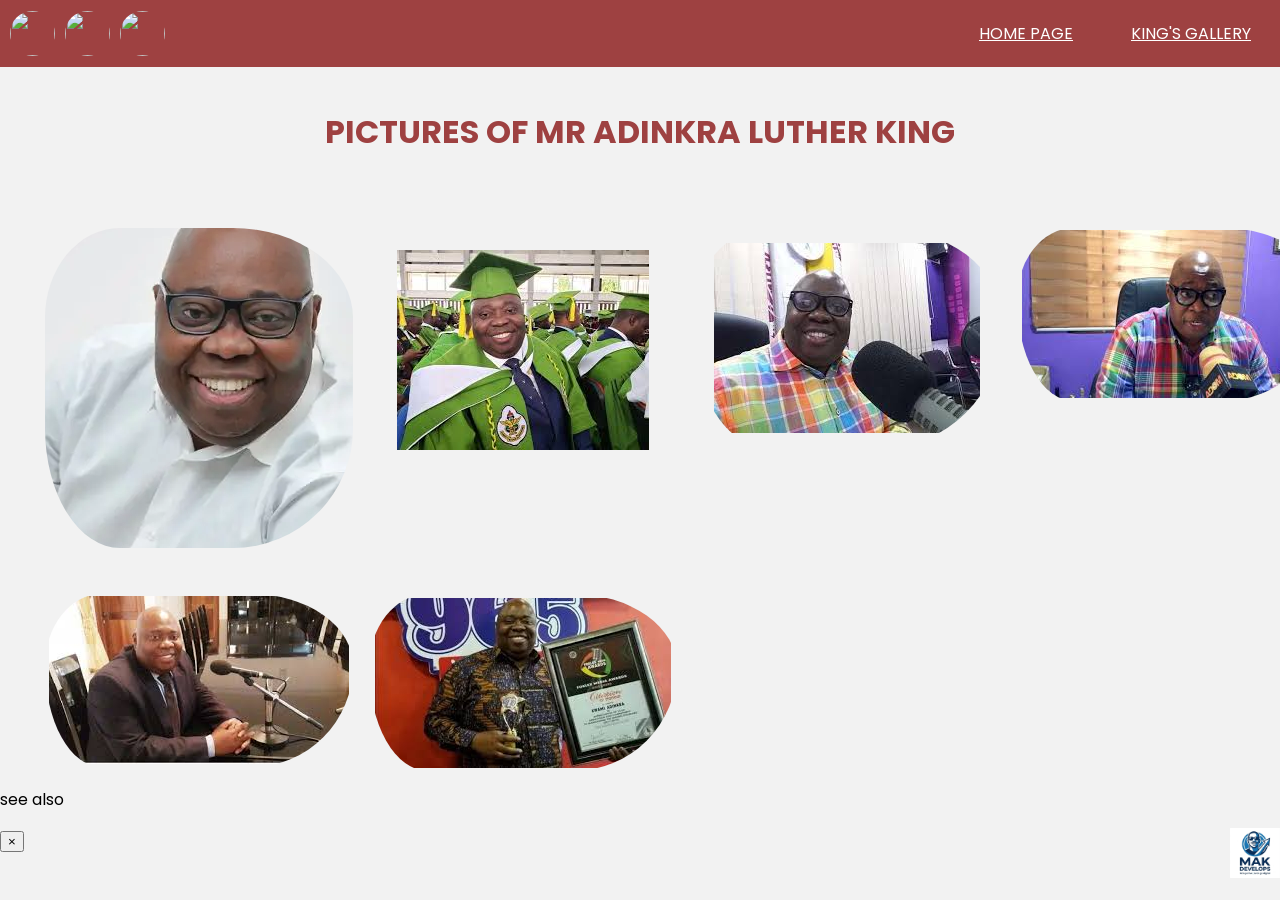
==== GALLERY.html @ 4cc6139a "My First Website commit" ====
<!DOCTYPE html>
<html lang="en">
    <head>
        <meta charset="UTF-8">
<link rel="preconnect" href="https://fonts.googleapis.com">
<link rel="preconnect" href="https://fonts.gstatic.com" crossorigin>
<link href="https://fonts.googleapis.com/css2?family=Poppins:wght@300;400;600;700&display=swap" rel="stylesheet">
        <meta name="viewport" content="width=device-width, initial-scale=1.0" />
        <title>GALLERY</title>
        <link rel="stylesheet" href="CSS GALLERY/gallerystyle.css">
    </head>
    <body>
        <header>
            <nav class="nav-bar">
            <div class="symbols">
             <img src="p/ad.png" class="symbol1">
             <img src="p/adinkra symbol.png" class="symbol2">
             <img src="p/pic.png" class="symbol3">
            </div>
             <div class="navlinks">
            <a href="index.html">HOME PAGE</a>
            <a href="GALLERY.html">KING'S GALLERY</a>
             </div>
            </nav>
        </header>

        <!--this is for the main part where pictures will be shown-->
        <main class="Gallery">
            <div><h1 class="header">PICTURES OF MR ADINKRA LUTHER KING</h1></div>
            <section class="container">
            <div class="item">
                <img src="P/greenhome.png" class="picright" alt="MLK 2" tabindex="0">
            </div>
            <div class="item">
                <img src="P/a.png" class="apic" alt="MLK 2" tabindex="0">
            </div>
            <div class="item">
                <img src="P/b.png" class="picright" alt="MLK 2" tabindex="0">
            </div>
            <div class="item">
                <img src="P/c.png" class="picright" alt="MLK 2" tabindex="0">
            </div>
             <div class="item">
                <img src="P/e.png" class="picright" alt="MLK 2" tabindex="0">
            </div>
            <div class="item">
                <img src="P/d.png" class="picright" alt="MLK 2" tabindex="0">
            </div>
            </section>
        </main>
        <footer>
            <p>see also</p>
            <div>
                <img src="P/logo.png" class="makphoto" alt="logo">
            </div>
        </footer>

        <!-- Lightbox modal -->
        <div id="lightbox" class="lightbox" aria-hidden="true">
            <button class="lightbox-close" aria-label="Close">×</button>
            <img class="lightbox-img" alt="">
        </div>

        <script>
        // Lightbox functionality: open image on click or Enter key
        (function(){
          const imgs = document.querySelectorAll('.container img');
          const lb = document.getElementById('lightbox');
          const lbImg = lb.querySelector('.lightbox-img');
          const closeBtn = lb.querySelector('.lightbox-close');

          function openLightbox(src, alt){
            lbImg.src = src;
            lbImg.alt = alt || '';
            lb.setAttribute('aria-hidden','false');
            document.body.style.overflow = 'hidden';
            closeBtn.focus();
          }
          function closeLightbox(){
            lb.setAttribute('aria-hidden','true');
            document.body.style.overflow = '';
            lbImg.src = '';
          }

          imgs.forEach(img=>{
            img.style.cursor = 'pointer';
            img.addEventListener('click', ()=> openLightbox(img.src, img.alt));
            img.addEventListener('keydown', e=>{ if(e.key === 'Enter') openLightbox(img.src, img.alt); });
          });

          closeBtn.addEventListener('click', closeLightbox);
          lb.addEventListener('click', e=>{ if(e.target === lb) closeLightbox(); });
          document.addEventListener('keydown', e=>{ if(e.key === 'Escape') closeLightbox(); });
        })();
        </script>
    </body>
</html>
---- CSS GALLERY/gallerystyle.css ----
body{
    height: 100vh;
    margin: 0;
    font-family: sans-serif;
    background-color: #f2f2f2;
  font-family: 'Poppins', system-ui, -apple-system, "Segoe UI", Roboto, Arial, sans-serif;
}

img {
    transition: transform 0.3s ease, border-radius 0.9s ease;
}

img:hover {
    transform: scale(1.1);
}

.nav-bar{
    display: flex;
    align-items: center;
    justify-content: space-between;
    background-color: #9e4141;
    overflow: hidden;
    padding: 10px;

}
.symbols{
    display: flex;
    gap: 10px;
    align-items: center;
}
.symbols img{
    width: 45px;
    height: 45px;
    border-radius: 50%;
    object-fit: cover;
}
.header{
    background-color: #333;
    color: white;
    text-align: center;
    padding: 20px;
}
.navlinks{
    display: flex;
    gap: 20px;
    padding: 0;
    justify-content: center;
}
.navlinks a{
    color: white;
    font-family: 'Poppins', system-ui, -apple-system, "Segoe UI", Roboto, Arial, sans-serif;
    padding: 10px 18px;
    border-radius: 12px;
    background-color: transparent;
    border: 1px solid transparent;
    display: inline-block;
    transition: background-color 0.2s ease, color 0.2s ease, border-color 0.2s ease;
}
.navlinks a:hover{
    background-color: #5b2020c0;
    color: rgb(218, 234, 244);
    border-color: rgba(0,0,0,0.1);
    box-sizing: border-box;
    box-shadow: 0 1px;
}

.makphoto{
    float: right;
    display: inline-block;
    width: 50px;
    height: 50px;
    object-fit: cover;
}
.header{
    font-style: bold;
    color: #9e4141;
    background-color: transparent;
}
.header:hover{
    transform: scale(1.1);
     transition: transform 0.3s ease, border-radius 0.9s ease;
}

.picright{
    padding-top: 20px;
    padding-left: 45px;
    padding-top: 30px;
    width: 340px;
    height: 340px;
    border-radius: 120px;

}
.apic{
    padding-top: 20px;
    padding-left: 45px;
    padding-top: 30px;
    width: 670px;
    align-items: left;
    height: 370px;
}
.container{
    display: grid;
    grid-template-columns: repeat(auto-fit, minmax(260px, 1fr));
    gap: 16px;
}

.container .item{
    margin-bottom: 0;
}

/* restore natural image proportions */
.container img{
    width: 100%;
    height: auto;
    object-fit: none;
    display: block;
    transition: transform 0.28s ease, box-shadow 0.28s ease;
}

.container img:hover,
.container img:focus{
    transform: scale(1.03);
    box-shadow: 0 10px 24px rgba(0,0,0,0.12);
}

.container img:active{
    transform: scale(0.995);
}

/* keyboard focus */
.container img:focus{
    outline: 3px solid rgba(158,65,65,0.12);
    outline-offset: 4px;
}
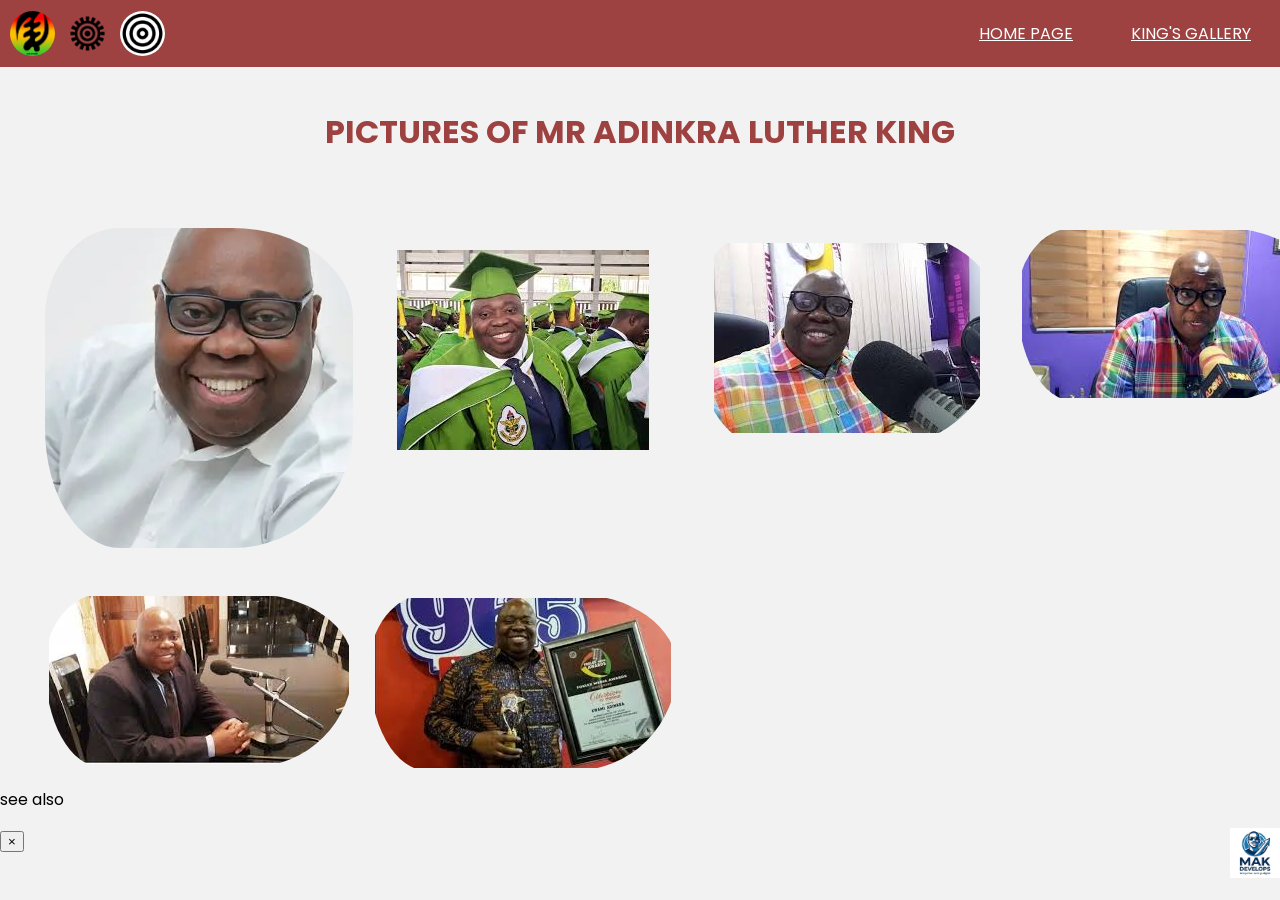
==== commit 88a5335b: "fixing images" ====
--- a/GALLERY.html
+++ b/GALLERY.html
@@ -13,9 +13,9 @@
         <header>
             <nav class="nav-bar">
             <div class="symbols">
-             <img src="p/ad.png" class="symbol1">
-             <img src="p/adinkra symbol.png" class="symbol2">
-             <img src="p/pic.png" class="symbol3">
+             <img src="P/ad.png" class="symbol1">
+             <img src="P/adinkra symbol.png" class="symbol2">
+             <img src="P/pic.png" class="symbol3">
             </div>
              <div class="navlinks">
             <a href="index.html">HOME PAGE</a>
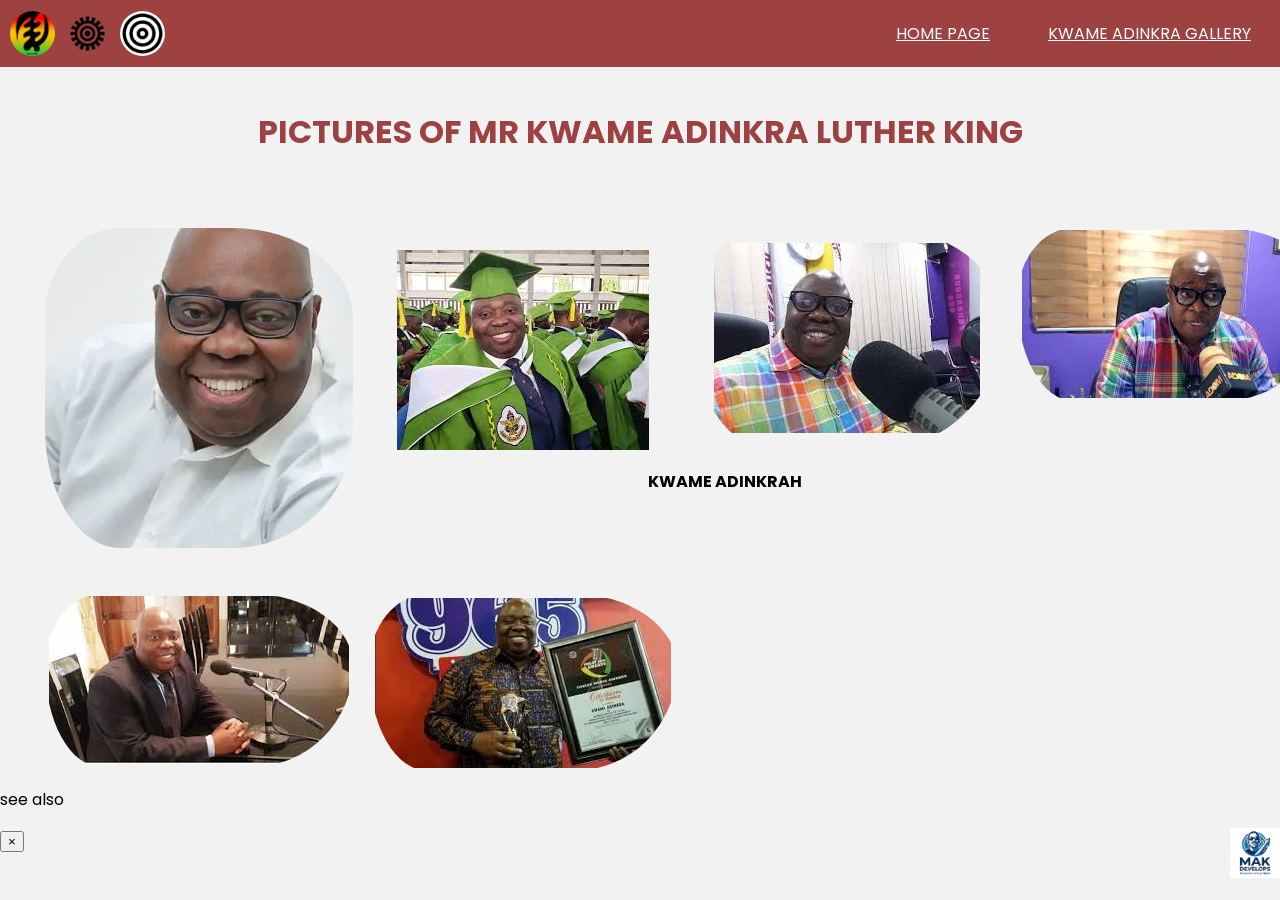
==== commit a07c9fdd: "fixing issue" ====
--- a/GALLERY.html
+++ b/GALLERY.html
@@ -2,49 +2,74 @@
 <html lang="en">
     <head>
         <meta charset="UTF-8">
-<link rel="preconnect" href="https://fonts.googleapis.com">
+        <meta name="google-site-verification" content="saGfdgk3zdKN2fEaC-JkUwfJENb7RpBAbDUFQVi3t5o">
+        <meta name="description" content="A gallery featuring images of Kwame Luther King Adinkra Junior and his cultural work in Ghana.">
+        <meta name="keywords" content="Kwame  Adinkra Luther King Junior gallery, Kwame Adinkra photos, Ghanaian speaker, cultural ambassador images">
+        <meta name="author" content="Kwame Adinkrah Website">
+        <meta name="robots" content="index, follow">
+        <meta property="og:title" content="Kwame Adinkra Luther King Junior | Gallery">
+        <meta property="og:description" content="View photos of Kwame Luther King Adinkra Junior and his public and cultural events in Ghana.">
+        <meta property="og:type" content="website">
+        <meta property="og:image" content="P/greenhome.png">
+        <meta property="og:url" content="GALLERY.html">
+        <meta name="twitter:card" content="summary_large_image">
+        <meta name="twitter:title" content="Kwame  Adinkra Luther King Junior | Gallery">
+        <meta name="twitter:description" content="View photos of Kwame Adinkra King Adinkra Junior and his public and cultural events in Ghana.">
+        <meta name="twitter:image" content="P/greenhome.png">
+        <link rel="preconnect" href="https://fonts.googleapis.com">
 <link rel="preconnect" href="https://fonts.gstatic.com" crossorigin>
 <link href="https://fonts.googleapis.com/css2?family=Poppins:wght@300;400;600;700&display=swap" rel="stylesheet">
         <meta name="viewport" content="width=device-width, initial-scale=1.0" />
-        <title>GALLERY</title>
+        <link rel="canonical" href="https://example.com/GALLERY.html">
+        <title>Kwame Luther King Junior | Gallery</title>
         <link rel="stylesheet" href="CSS GALLERY/gallerystyle.css">
+        <script type="application/ld+json">
+        {
+          "@context": "https://schema.org",
+          "@type": "CollectionPage",
+          "name": "Gallery of Kwame Adinkra Luther King Junior",
+          "description": "A gallery of photos showing Kwame Luther King Adinkra Junior at events, in portraits, and in traditional attire.",
+          "image": "P/greenhome.png"
+        }
+        </script>
     </head>
     <body>
         <header>
             <nav class="nav-bar">
             <div class="symbols">
-             <img src="P/ad.png" class="symbol1">
-             <img src="P/adinkra symbol.png" class="symbol2">
-             <img src="P/pic.png" class="symbol3">
+             <img src="P/ad.png" class="symbol1" alt="Adinkra symbol element">
+             <img src="P/adinkra symbol.png" class="symbol2" alt="Adinkra symbol artwork">
+             <img src="P/pic.png" class="symbol3" alt="Portrait illustration of Kwame Adinkra King Junior">
             </div>
              <div class="navlinks">
             <a href="index.html">HOME PAGE</a>
-            <a href="GALLERY.html">KING'S GALLERY</a>
+            <a href="GALLERY.html">KWAME ADINKRA GALLERY</a>
              </div>
             </nav>
         </header>
 
         <!--this is for the main part where pictures will be shown-->
         <main class="Gallery">
-            <div><h1 class="header">PICTURES OF MR ADINKRA LUTHER KING</h1></div>
+            <div><h1 class="header">PICTURES OF MR KWAME ADINKRA LUTHER KING</h1></div>
             <section class="container">
             <div class="item">
-                <img src="P/greenhome.png" class="picright" alt="MLK 2" tabindex="0">
+                <img src="P/greenhome.png" class="picright" alt="Portrait photo of Kwame Adinkra Luther King Junior" tabindex="0">
             </div>
             <div class="item">
-                <img src="P/a.png" class="apic" alt="MLK 2" tabindex="0">
+                <img src="P/a.png" class="apic" alt="Kwame  Adinkra Luther King Junior speaking at an event" tabindex="0">
             </div>
             <div class="item">
-                <img src="P/b.png" class="picright" alt="MLK 2" tabindex="0">
+                <img src="P/b.png" class="picright" alt="Professional portrait of Kwame Adinkra Luther King Junior" tabindex="0">
+                <h4 font-style="Bold">KWAME ADINKRAH</h4>
             </div>
             <div class="item">
-                <img src="P/c.png" class="picright" alt="MLK 2" tabindex="0">
+                <img src="P/c.png" class="picright" alt="Kwame Adinkra Luther King Junior in traditional Ghanaian attire" tabindex="0">
             </div>
              <div class="item">
-                <img src="P/e.png" class="picright" alt="MLK 2" tabindex="0">
+                <img src="P/e.png" class="picright" alt="Formal portrait of Kwame Adinkra Luther King Junior" tabindex="0">
             </div>
             <div class="item">
-                <img src="P/d.png" class="picright" alt="MLK 2" tabindex="0">
+                <img src="P/d.png" class="picright" alt="Kwame Adinkra Luther King Junior at a cultural gathering" tabindex="0">
             </div>
             </section>
         </main>
